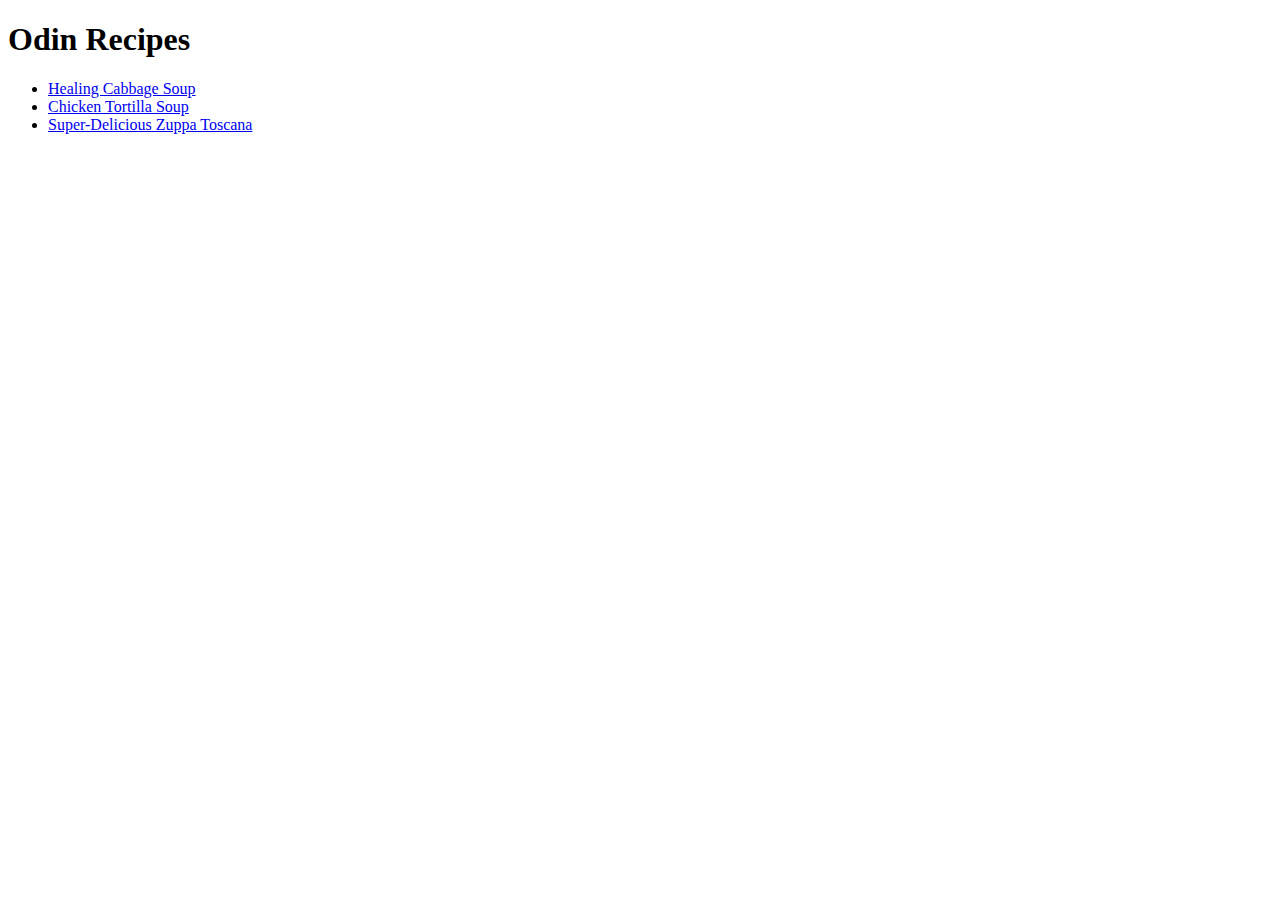
==== index.html @ a9e77f64 "Created basic recipes web pages." ====
<!DOCTYPE html>
<html lang="en">
<head>
    <meta charset="UTF-8">
    <meta name="viewport" content="width=device-width, initial-scale=1.0">
    <title>Odin Recipes</title>
</head>
<body>
    <h1>Odin Recipes</h1>
    <ul>
        <li><a href="./recipes/healing-cabbage-soup.html">Healing Cabbage Soup</a></li>
        <li><a href="./recipes/chicken-tortilla-soup.html">Chicken Tortilla Soup</a></li>
        <li><a href="./recipes/zuppa-toscana.html">Super-Delicious Zuppa Toscana</a></li>
    </ul>
</body>
</html>
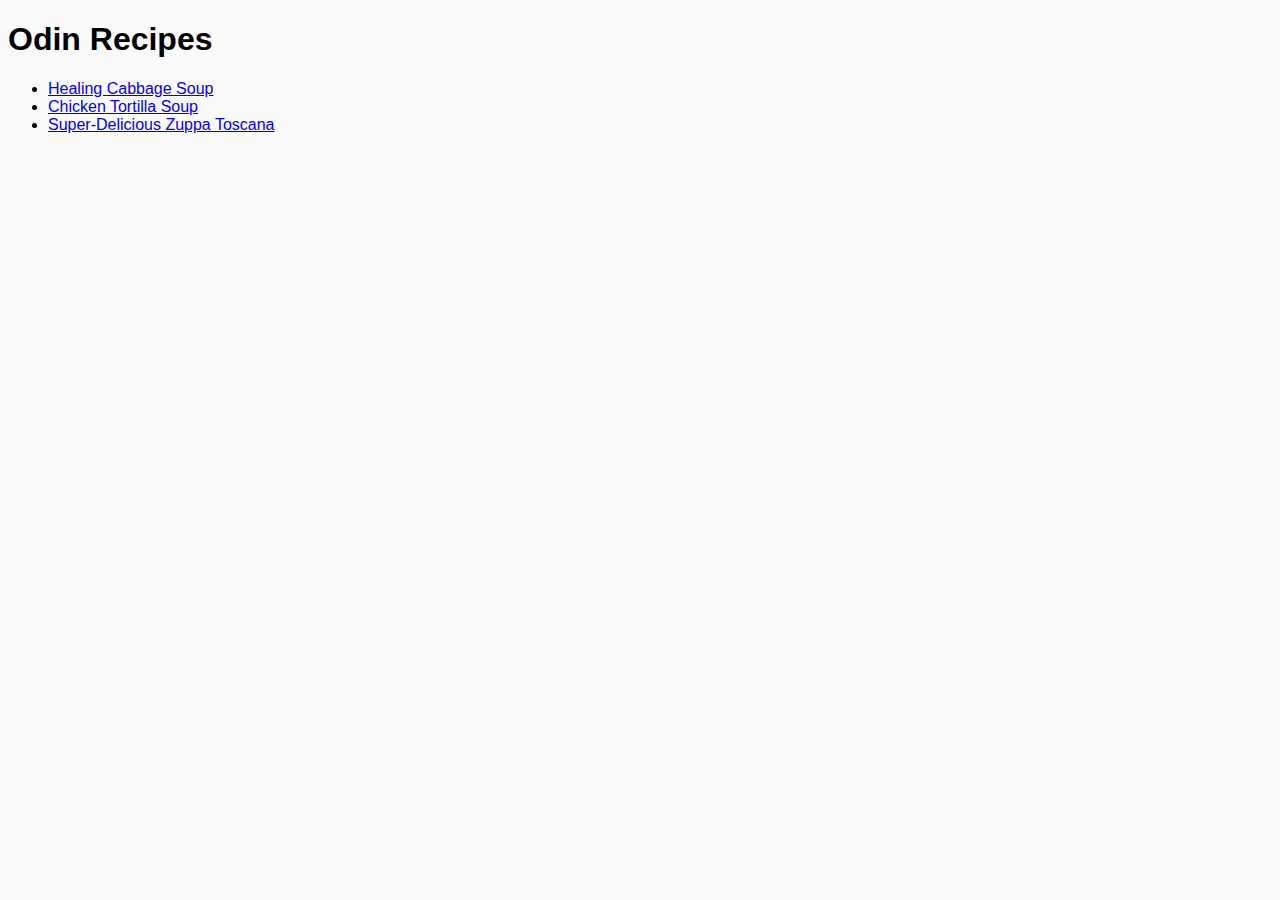
==== commit b8161a4f: "Modified bullet color and background color Modified ul bullet color and background color of all page" ====
--- a/index.html
+++ b/index.html
@@ -4,6 +4,7 @@
     <meta charset="UTF-8">
     <meta name="viewport" content="width=device-width, initial-scale=1.0">
     <title>Odin Recipes</title>
+    <link rel="stylesheet" href="./style.css">
 </head>
 <body>
     <h1>Odin Recipes</h1>
--- a/style.css
+++ b/style.css
@@ -0,0 +1,32 @@
+body {
+    font-family: Helvetica, sans-serif;
+    background: #FAFAFA;
+}
+
+.cabbage-ingr li::marker {
+    color: orange;
+}
+
+.tortilla-ingr li::marker {
+    color: orange;
+}
+
+.strip-ingr li::marker {
+    color: orange;
+}
+
+.salsa-ingr li::marker {
+    color: orange;
+}
+
+.finish li::marker {
+    color: orange;
+}
+
+.garnish li::marker {
+    color: orange;
+}
+
+.zuppa-ingr li::marker {
+    color: orange;
+}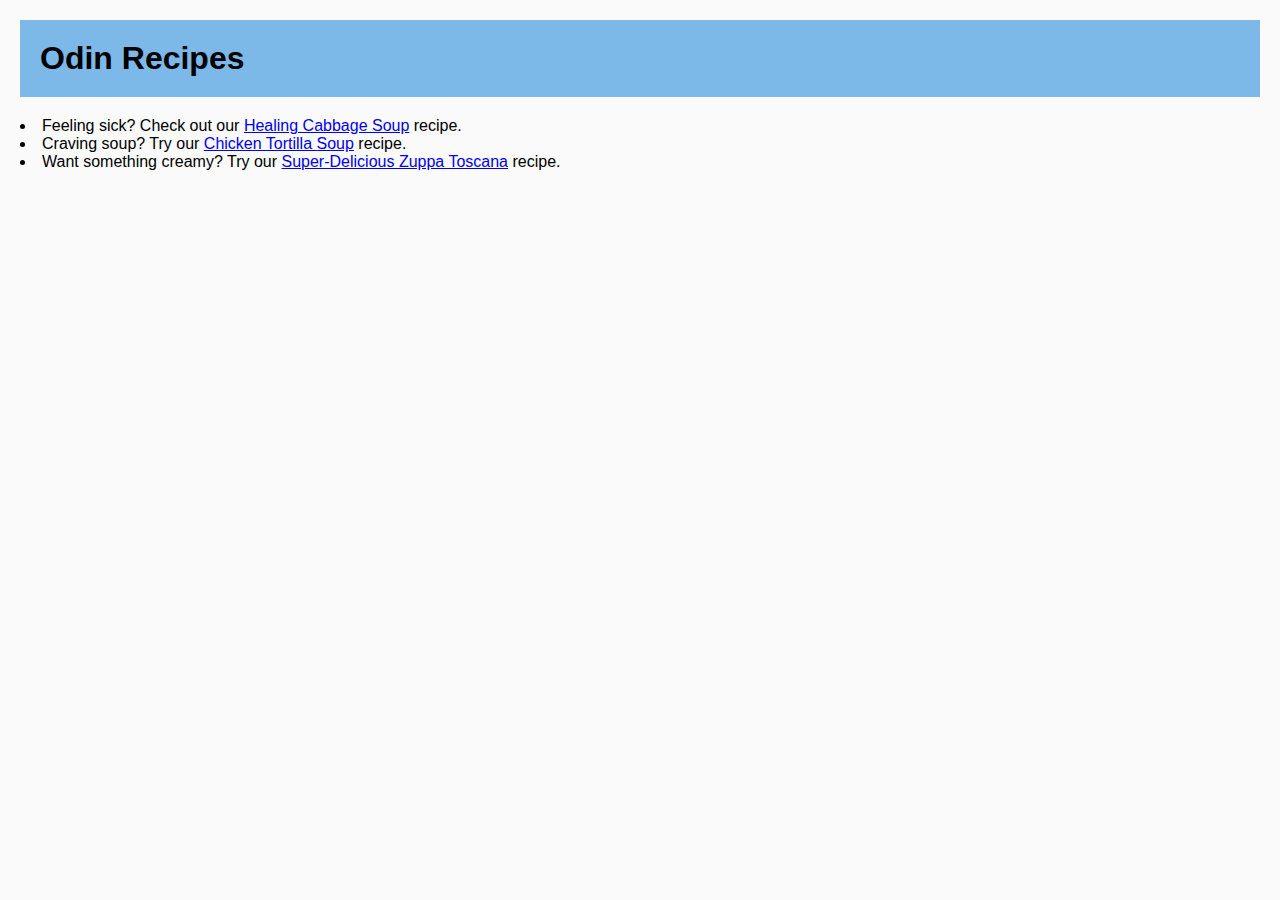
==== commit 8e3feceb: "Modified CSS to update website appearance" ====
--- a/index.html
+++ b/index.html
@@ -7,11 +7,13 @@
     <link rel="stylesheet" href="./style.css">
 </head>
 <body>
-    <h1>Odin Recipes</h1>
-    <ul>
-        <li><a href="./recipes/healing-cabbage-soup.html">Healing Cabbage Soup</a></li>
-        <li><a href="./recipes/chicken-tortilla-soup.html">Chicken Tortilla Soup</a></li>
-        <li><a href="./recipes/zuppa-toscana.html">Super-Delicious Zuppa Toscana</a></li>
-    </ul>
+    <div class="recipe-container">
+        <h1 class="odin-recipe">Odin Recipes</h1>
+            <ul class="recipe-list">
+                <li>Feeling sick? Check out our <a href="./recipes/healing-cabbage-soup.html">Healing Cabbage Soup</a> recipe.</li>
+                <li>Craving soup? Try our <a href="./recipes/chicken-tortilla-soup.html">Chicken Tortilla Soup</a> recipe.</li>
+                <li>Want something creamy? Try our <a href="./recipes/zuppa-toscana.html">Super-Delicious Zuppa Toscana</a> recipe.</li>
+            </ul>
+    </div>
 </body>
 </html>--- a/style.css
+++ b/style.css
@@ -1,10 +1,80 @@
+* {
+    margin: 0;
+    padding: 0;
+    box-sizing: border-box;
+}
+
 body {
     font-family: Helvetica, sans-serif;
     background: #FAFAFA;
 }
 
+.odin-recipe {
+    margin: 20px;
+    background-color: #7CB9E8;
+    padding: 20px;
+}
+
+.recipe-list {
+    list-style-position: inside;
+    padding: 0 20px 20px 20px;
+}
+
+.home-1,
+.home-2,
+.home-3 {
+    margin: 20px 0 20px 0;
+    padding: 0 20px 0 20px;
+    display: inline-block;
+}
+
+.h1-cabbage,
+.h1-tortilla,
+.h1-zuppa {
+    margin: 20px;
+    padding: 20px;
+    background-color: #7CB9E8;
+}
+
+.cabbage-img,
+.tortilla-img,
+.zuppa-img {
+    display: block;
+    margin: 0 auto;
+    margin-bottom: 20px;
+}
+
+.cabbage-desc-container,
+.tortilla-desc-container,
+.zuppa-desc-container {
+    margin-bottom: 20px;
+    padding: 0 20px 0 20px;
+}
+
+/* unordered list */
+.cabbage-ingr-container,
+.tortilla-ingr-container,
+.strip-ingr-container,
+.salsa-ingr-container,
+.tortilla-finish-container,
+.tortilla-garnish-container,
+.zuppa-ingr-container {
+    margin-bottom: 20px;
+    padding: 0 20px 0 20px;
+    list-style-position: inside;
+}
+
 .cabbage-ingr li::marker {
     color: orange;
+}
+
+/* ordered list */
+.cabbage-steps-container,
+.tortilla-steps-container,
+.zuppa-steps-container {
+    margin-bottom: 20px;
+    padding: 0 20px 0 20px;
+    list-style-position: inside;
 }
 
 .tortilla-ingr li::marker {
